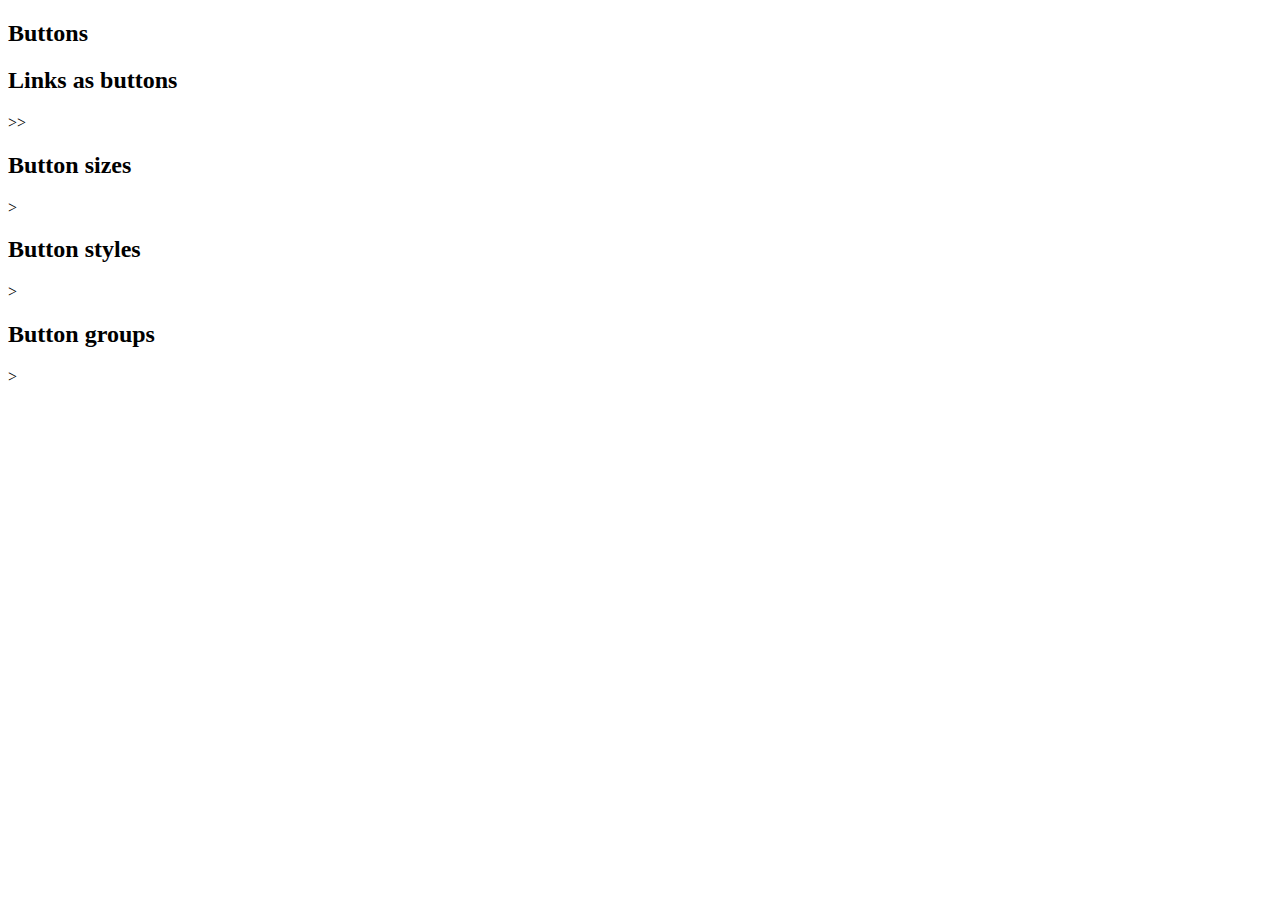
==== week-2-work/buttons-bootstrap-project/index.html @ 8c36b638 "set html templates for buttons project" ====
<!DOCTYPE html>
<html lang="en">
<head>
  <meta charset="UTF-8">
  <meta http-equiv="X-UA-Compatible" content="IE=edge">
  <meta name="viewport" content="width=device-width, initial-scale=1.0">
  <link href="https://cdn.jsdelivr.net/npm/bootstrap@5.0.2/dist/css/bootstrap.min.css" rel="stylesheet" integrity="sha384-EVSTQN3/azprG1Anm3QDgpJLIm9Nao0Yz1ztcQTwFspd3yD65VohhpuuCOmLASjC" crossorigin="anonymous">
    <title>Net Ninja Pro - the Book</title>
</head>
<body>
  <!-- basic buttons-->
  <h2>Buttons</h2>
  

<!-- anchor tags as buttons-->

<h2>Links as buttons</h2>>>

<!-- Button sizes-->
<h2>Button sizes</h2>>

<!-- Outlined styles-->
<h2>Button styles</h2>>

<!-- Button Groups-->
<h2>Button groups</h2>>

<!-- bg colors-->




  <script src="https://cdn.jsdelivr.net/npm/bootstrap@5.0.2/dist/js/bootstrap.bundle.min.js" integrity="sha384-MrcW6ZMFYlzcLA8Nl+NtUVF0sA7MsXsP1UyJoMp4YLEuNSfAP+JcXn/tWtIaxVXM" crossorigin="anonymous"></script>
</body>
</html>
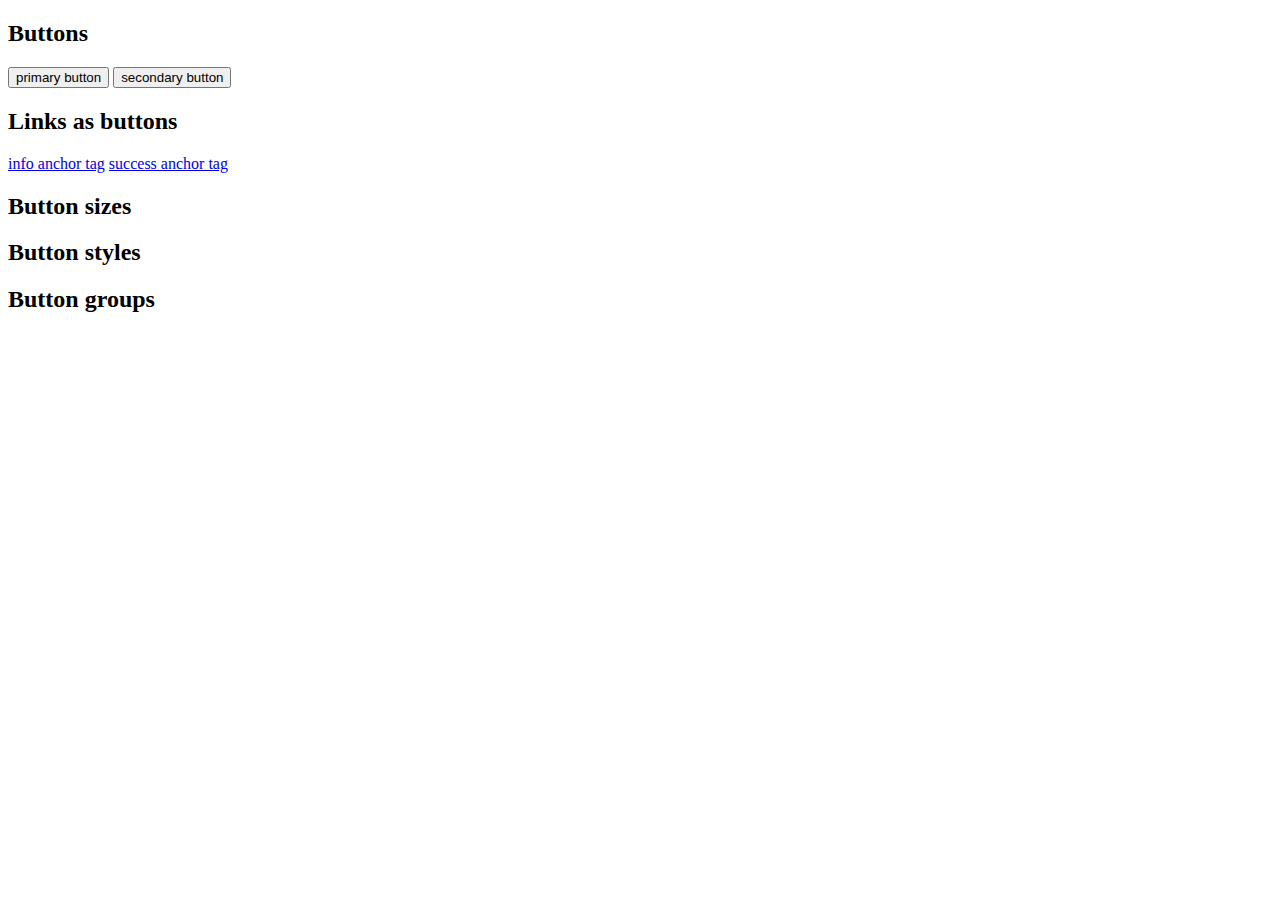
==== commit 27992728: "add basic buttons and anchor buttins" ====
--- a/week-2-work/buttons-bootstrap-project/index.html
+++ b/week-2-work/buttons-bootstrap-project/index.html
@@ -10,23 +10,23 @@
 <body>
   <!-- basic buttons-->
   <h2>Buttons</h2>
-  
+<button class="btn btn-primary">primary button</button>  
+<button class="btn btn-secondary">secondary button</button>
 
 <!-- anchor tags as buttons-->
 
-<h2>Links as buttons</h2>>>
+<h2>Links as buttons</h2>
+<a href="#" class="btn btn-info">info anchor tag</a>
+<a href="#" class="btn btn-success">success anchor tag</a>
 
 <!-- Button sizes-->
-<h2>Button sizes</h2>>
+<h2>Button sizes</h2>
 
 <!-- Outlined styles-->
-<h2>Button styles</h2>>
+<h2>Button styles</h2>
 
 <!-- Button Groups-->
-<h2>Button groups</h2>>
-
-<!-- bg colors-->
-
+<h2>Button groups</h2>
 
 
 
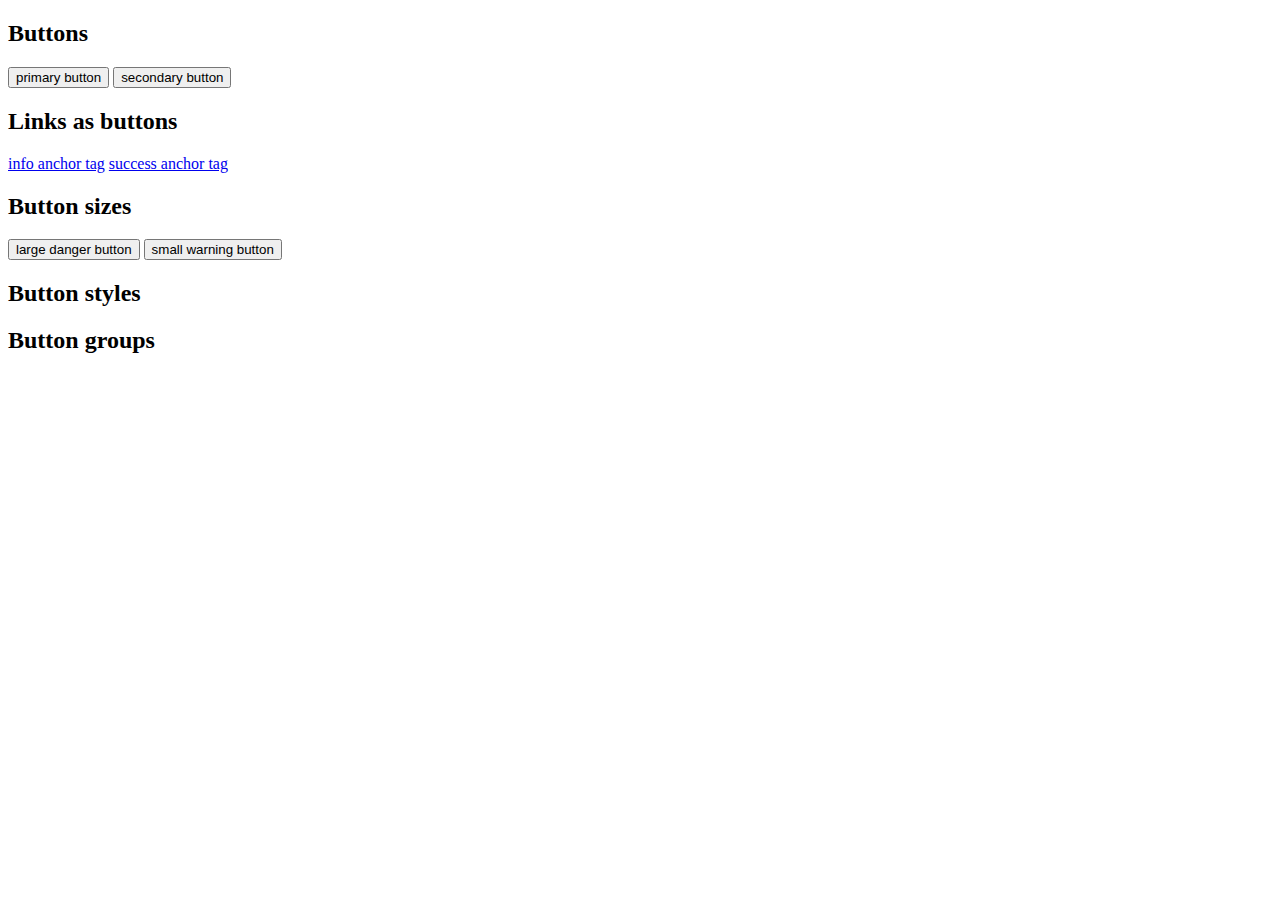
==== commit adacfe2f: "add buttons of different sizes" ====
--- a/week-2-work/buttons-bootstrap-project/index.html
+++ b/week-2-work/buttons-bootstrap-project/index.html
@@ -21,6 +21,8 @@
 
 <!-- Button sizes-->
 <h2>Button sizes</h2>
+<button class="btn btn-lg btn-danger">large danger button</button>
+<button class="btn btn-sm btn-warning">small warning button</button>
 
 <!-- Outlined styles-->
 <h2>Button styles</h2>
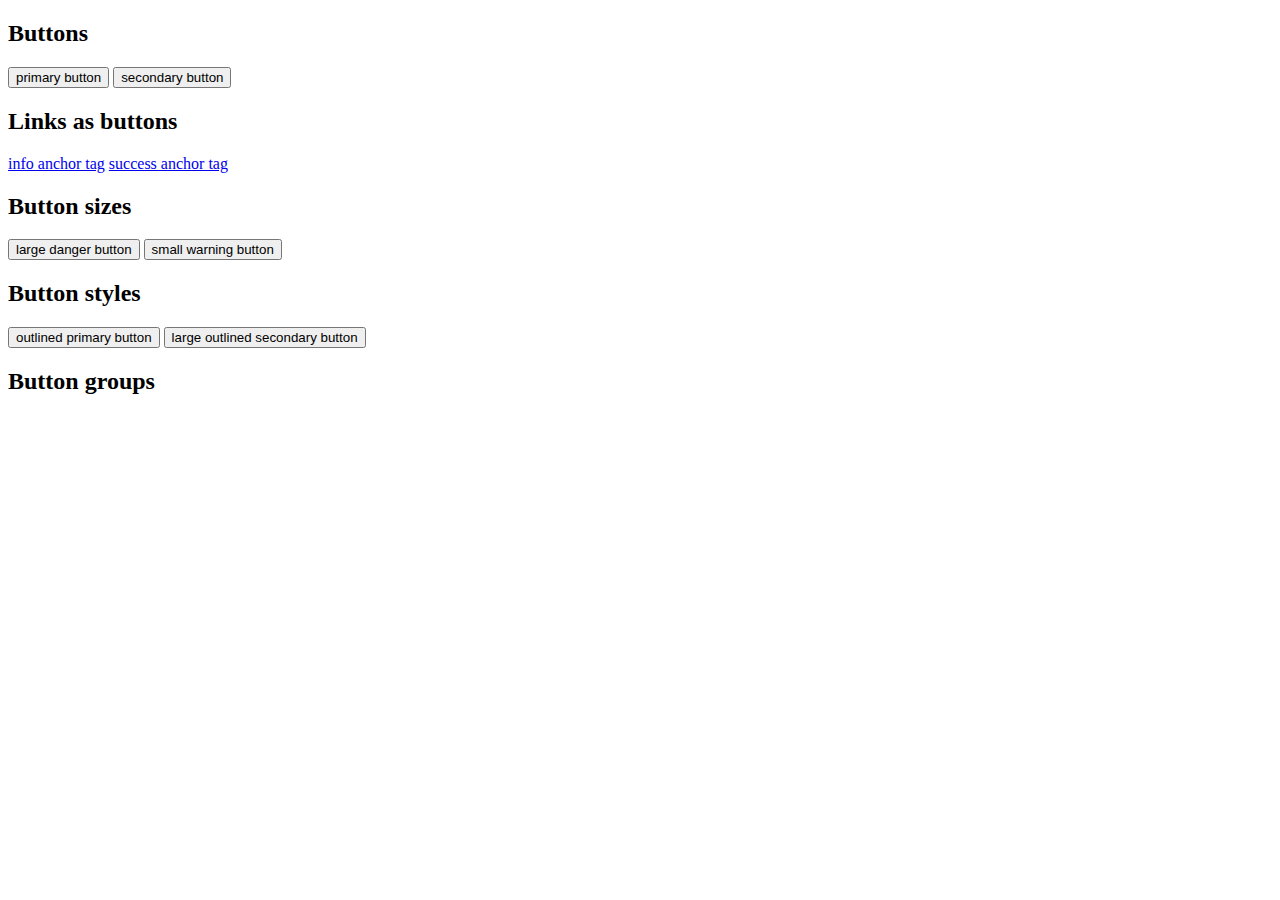
==== commit 78664cb1: "add buttons styles" ====
--- a/week-2-work/buttons-bootstrap-project/index.html
+++ b/week-2-work/buttons-bootstrap-project/index.html
@@ -26,6 +26,9 @@
 
 <!-- Outlined styles-->
 <h2>Button styles</h2>
+<button class="btn btn-outline-primary">outlined primary button</button>
+<button class="btn btn-outline-secondary">large outlined secondary button</button>
+
 
 <!-- Button Groups-->
 <h2>Button groups</h2>
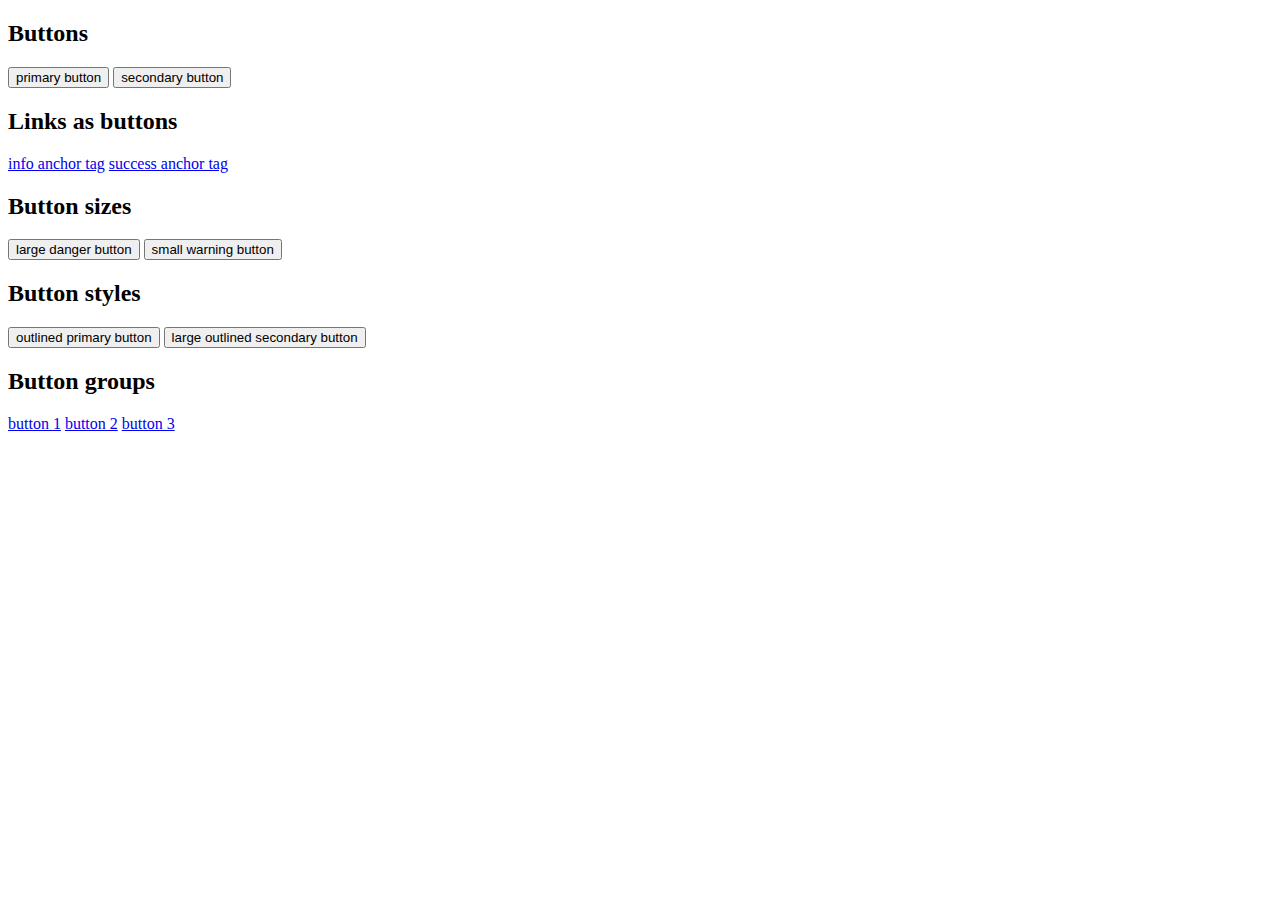
==== commit fea2b879: "add button groups" ====
--- a/week-2-work/buttons-bootstrap-project/index.html
+++ b/week-2-work/buttons-bootstrap-project/index.html
@@ -29,10 +29,15 @@
 <button class="btn btn-outline-primary">outlined primary button</button>
 <button class="btn btn-outline-secondary">large outlined secondary button</button>
 
-
 <!-- Button Groups-->
 <h2>Button groups</h2>
 
+<div class="btn-group">
+  <a href="#" class="btn btn-primary">button 1</a>
+  <a href="#" class="btn btn-warning">button 2</a>
+  <a href="#" class="btn btn-success">button 3</a>
+
+</div>
 
 
   <script src="https://cdn.jsdelivr.net/npm/bootstrap@5.0.2/dist/js/bootstrap.bundle.min.js" integrity="sha384-MrcW6ZMFYlzcLA8Nl+NtUVF0sA7MsXsP1UyJoMp4YLEuNSfAP+JcXn/tWtIaxVXM" crossorigin="anonymous"></script>
